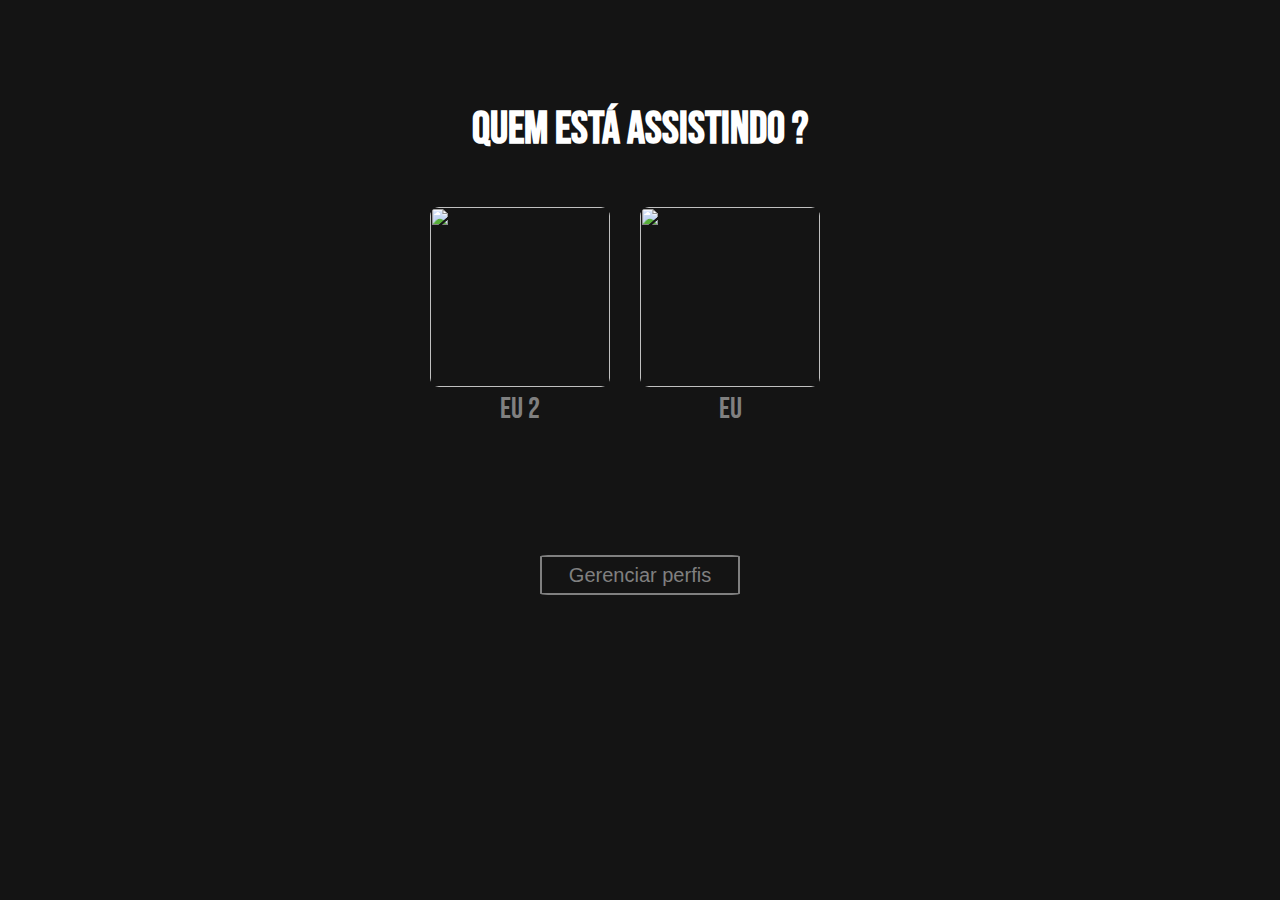
==== TelaDeConta-Netflix/index.html @ aeb3de30 "a" ====
<!DOCTYPE html>
<html lang="pt-br">

<head>
  <meta charset="UTF-8">
  <meta http-equiv="X-UA-Compatible" content="IE=edge">
  <meta name="viewport" content="width=device-width, initial-scale=1.0">
  <link rel="stylesheet" href="style.css">
  <title>Netflix</title>

</head>

<body>

  <h1>Quem está assistindo ?</h1>

  <div class="container">

    <div class="item item1">
      <img
        src="https://img.freepik.com/fotos-gratis/foto-de-grande-angular-de-uma-unica-arvore-crescendo-sob-um-ceu-nublado-durante-um-por-do-sol-cercado-por-grama_181624-22807.jpg"
        alt="">
      <p class="texto texto1">Eu 2</p>
    </div>
    <div class="item item2">
      <img
        src="https://images.pexels.com/photos/1252983/pexels-photo-1252983.jpeg?auto=compress&cs=tinysrgb&dpr=1&w=500"
        alt="">
      <p class="texto">Eu</p>
    </div>
    <div class="item item3">
        <div class="circulo">
          
        </div>
    </div>
  </div>

</div>

  <span>
    <button class="btn">Gerenciar perfis</button>
  </span>

</body>

</html>
---- TelaDeConta-Netflix/style.css ----
@import url('https://fonts.googleapis.com/css2?family=Bebas+Neue&display=swap');

* {
  margin: 0px;
  padding: 0px;
  box-sizing: border-box;
  background-color: #141414;
}

h1 {
  font-family: 'Bebas Neue', cursive;
  font-size: 45px;
  text-align: center;
  margin-top: 8%;
  color: white;
}

img {
  width: 180px;
  height: 180px;
  border-radius: 5%;
  margin-top: 50px;
  cursor: pointer;
}

.container {
  display: flex;
  justify-content: center;
  gap: 30px;
  flex-wrap: wrap;
}

.texto {
  text-align: center;
  font-size: 30px;
  font-family: 'Bebas Neue', cursive;
  cursor: pointer;
  color: gray;
}

.btn {
  cursor: pointer;
  width: 200px;
  font-size: 20px;
  color: gray;
  border: 2px solid;
  border-radius: 4%;
}

span {
  margin-top: 10%;
  display: flex;
  justify-content: center;
  height: 40px;
}

.btn:hover {
  display: flex;
  justify-content: center;
  color: white;
}

.texto:hover{
  color: white;
}
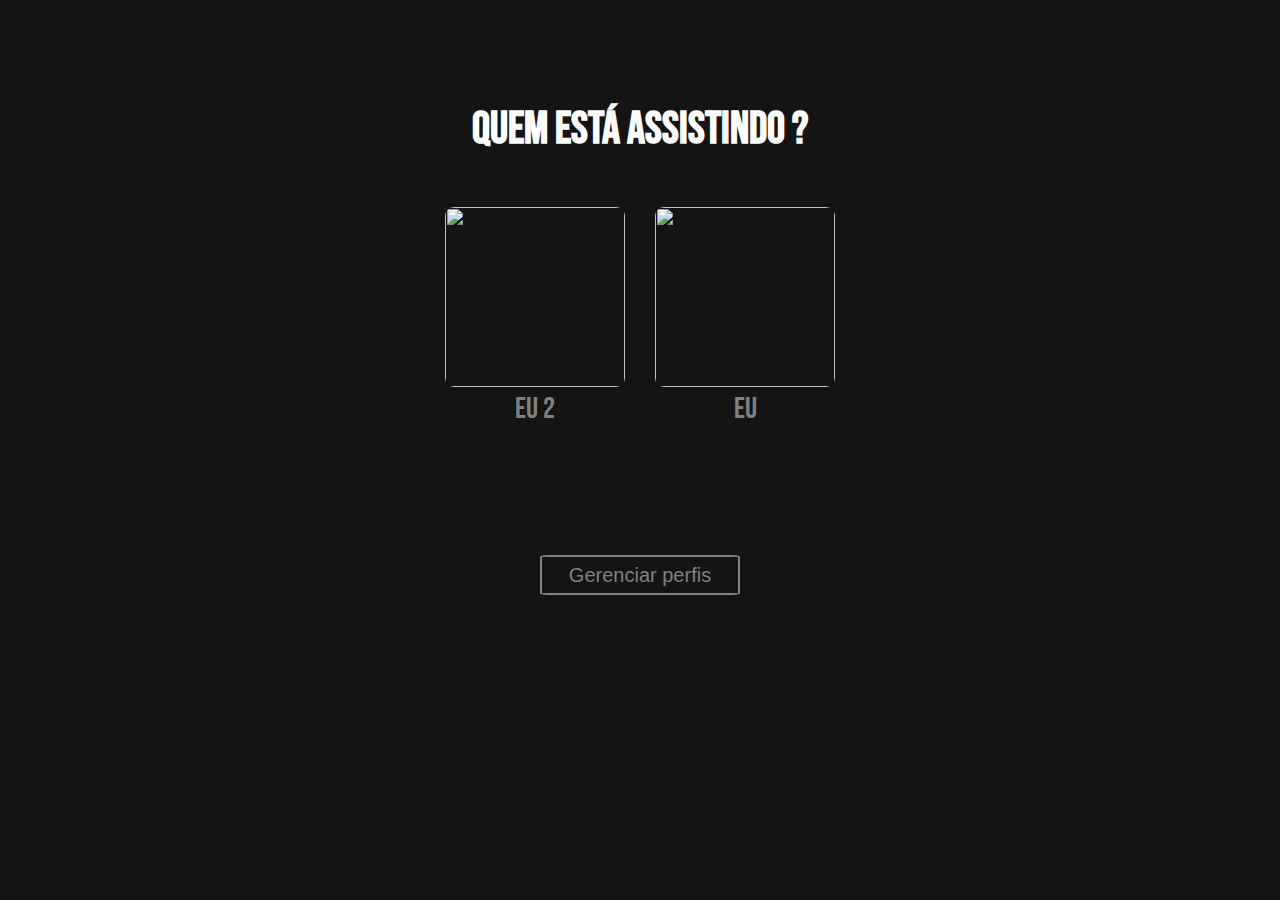
==== commit 3c7b8d1b: "copia qr code" ====
--- a/TelaDeConta-Netflix/index.html
+++ b/TelaDeConta-Netflix/index.html
@@ -22,19 +22,14 @@
         alt="">
       <p class="texto texto1">Eu 2</p>
     </div>
-    <div class="item item2">
-      <img
-        src="https://images.pexels.com/photos/1252983/pexels-photo-1252983.jpeg?auto=compress&cs=tinysrgb&dpr=1&w=500"
-        alt="">
-      <p class="texto">Eu</p>
-    </div>
-    <div class="item item3">
-        <div class="circulo">
-          
-        </div>
-    </div>
-  </div>
-
+    <a href="Entrou">
+      <div class="item item2">
+        <img
+          src="https://images.pexels.com/photos/1252983/pexels-photo-1252983.jpeg?auto=compress&cs=tinysrgb&dpr=1&w=500"
+          alt="">
+        <p class="texto">Eu</p>
+      </div>
+    </a>
 </div>
 
   <span>
--- a/TelaDeConta-Netflix/style.css
+++ b/TelaDeConta-Netflix/style.css
@@ -1,10 +1,15 @@
 @import url('https://fonts.googleapis.com/css2?family=Bebas+Neue&display=swap');
+:root{
+  --cor-preta:#141414;
+  --cor-branca:white;
+  --cor-cinza: gray;
+}
 
 * {
   margin: 0px;
   padding: 0px;
   box-sizing: border-box;
-  background-color: #141414;
+  background-color: var(--cor-preta);
 }
 
 h1 {
@@ -12,7 +17,7 @@
   font-size: 45px;
   text-align: center;
   margin-top: 8%;
-  color: white;
+  color: var(--cor-branca);
 }
 
 img {
@@ -35,14 +40,14 @@
   font-size: 30px;
   font-family: 'Bebas Neue', cursive;
   cursor: pointer;
-  color: gray;
+  color: var(--cor-cinza);
 }
 
 .btn {
   cursor: pointer;
   width: 200px;
   font-size: 20px;
-  color: gray;
+  color: var(--cor-cinza);
   border: 2px solid;
   border-radius: 4%;
 }
@@ -57,9 +62,12 @@
 .btn:hover {
   display: flex;
   justify-content: center;
-  color: white;
+  color: var(--cor-branca)
 }
 
 .texto:hover{
-  color: white;
+  color: var(--cor-branca);
+}
+a{
+  text-decoration: none;
 }